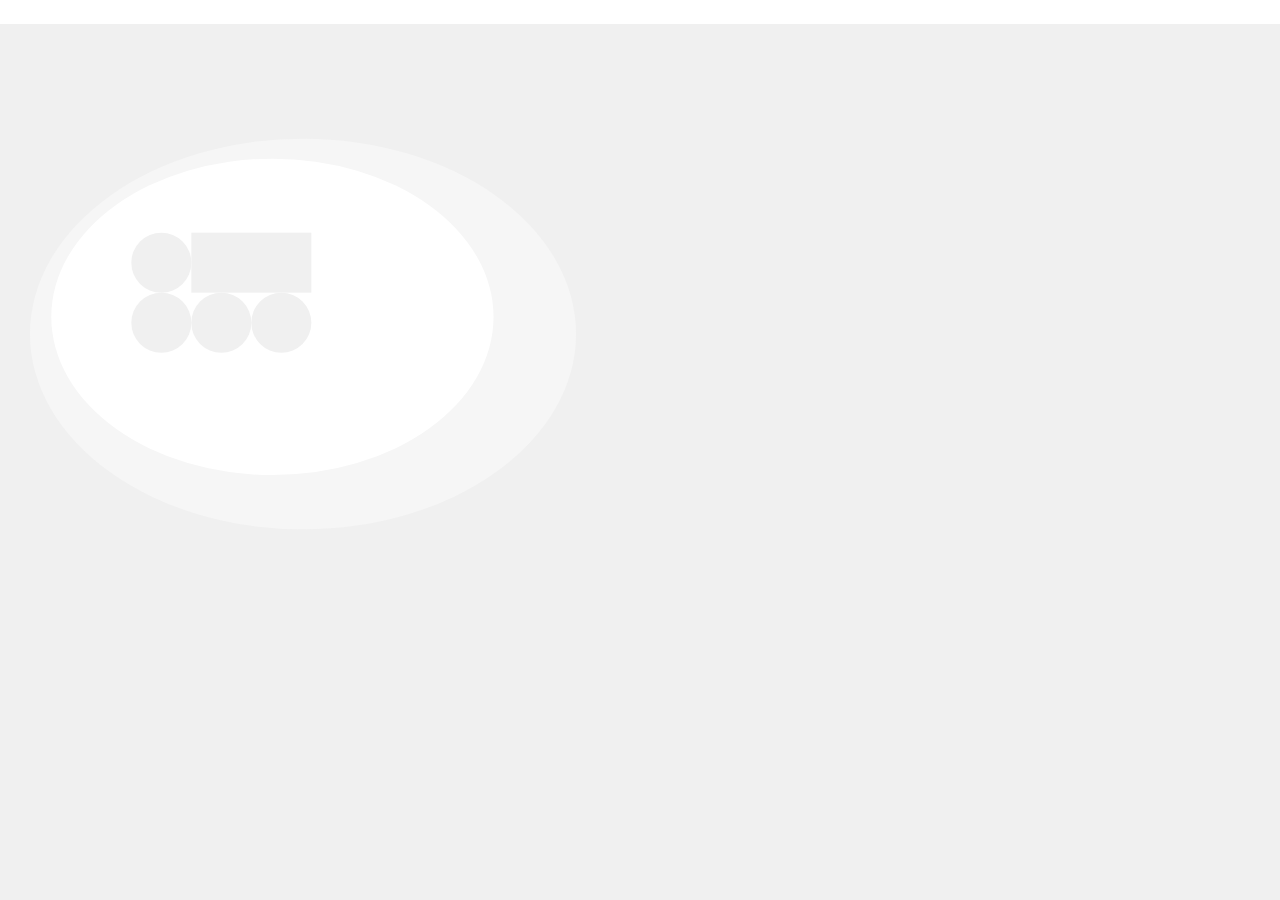
==== index.html @ 81cd4b42 "locales" ====
<!DOCTYPE html>
<html lang="en" xml:lang="en">

<head>
	<meta charset="UTF-8" />
	<meta http-equiv="Content-Security-Policy" content="default-src *; img-src * 'self' data: https:; script-src 'self' 'unsafe-inline' 'unsafe-eval' *; style-src  'self' 'unsafe-inline' *" />
	<meta name="format-detection" content="telephone=no" />
	<script type="text/javascript" src="/jslibs/jquery-3.6.0.min.js"></script>
	<link rel="stylesheet" href="/jslibs/bootstrap-4.6.0-dist/css/bootstrap.min.css" />
	<script type="text/javascript" src="/jslibs/popper2.js"></script>
	<script type="text/javascript" src="/jslibs/bootstrap-4.6.0-dist/js/bootstrap.bundle.min.js"></script>
	<script type="text/javascript" src="/jslibs/sweetalert2.js"></script>
	<script type="text/javascript" src="/jslibs/polyfill.js"></script>
	<link type="text/css" rel="stylesheet" href="/jslibs/fancybox/jquery.fancybox.min.css" />
	<script type="text/javascript" src="/jslibs/fancybox/jquery.fancybox.min.js"></script>
	<link type="text/css" rel="stylesheet" href="/jslibs/select2/select2.min.css" />
	<script type="text/javascript" src="/jslibs/select2/select2.min.js"></script>
	<script type="text/javascript" src="/mabro/js/glob.js"></script>
	<meta name="glob.localize.dontLabelize" value="true" />
	<title>mabro.app</title>
	<link rel="apple-touch-icon" href="/static/mabro-160.png" />
	<link rel="apple-touch-icon-precomposed" sizes="128×128" href="/static/mabro-160.png" />
	<link rel="shortcut icon" href="/static/mabro-160.png" />
</head>

<body>
	<div class="wrapper main-wrapper mabro-desktop"></div>
	<div class="wrapper main-wrapper mabro-menu-wrapper"></div>
	<div class="wrapper main-wrapper mabro-main-wrapper">
		<div id="mainContent"></div>
	</div>
	<div class="wrapper main-wrapper mabro-dock-wrapper">
		<div class="mabro-dock-content"></div>
	</div>
</body>
</html>
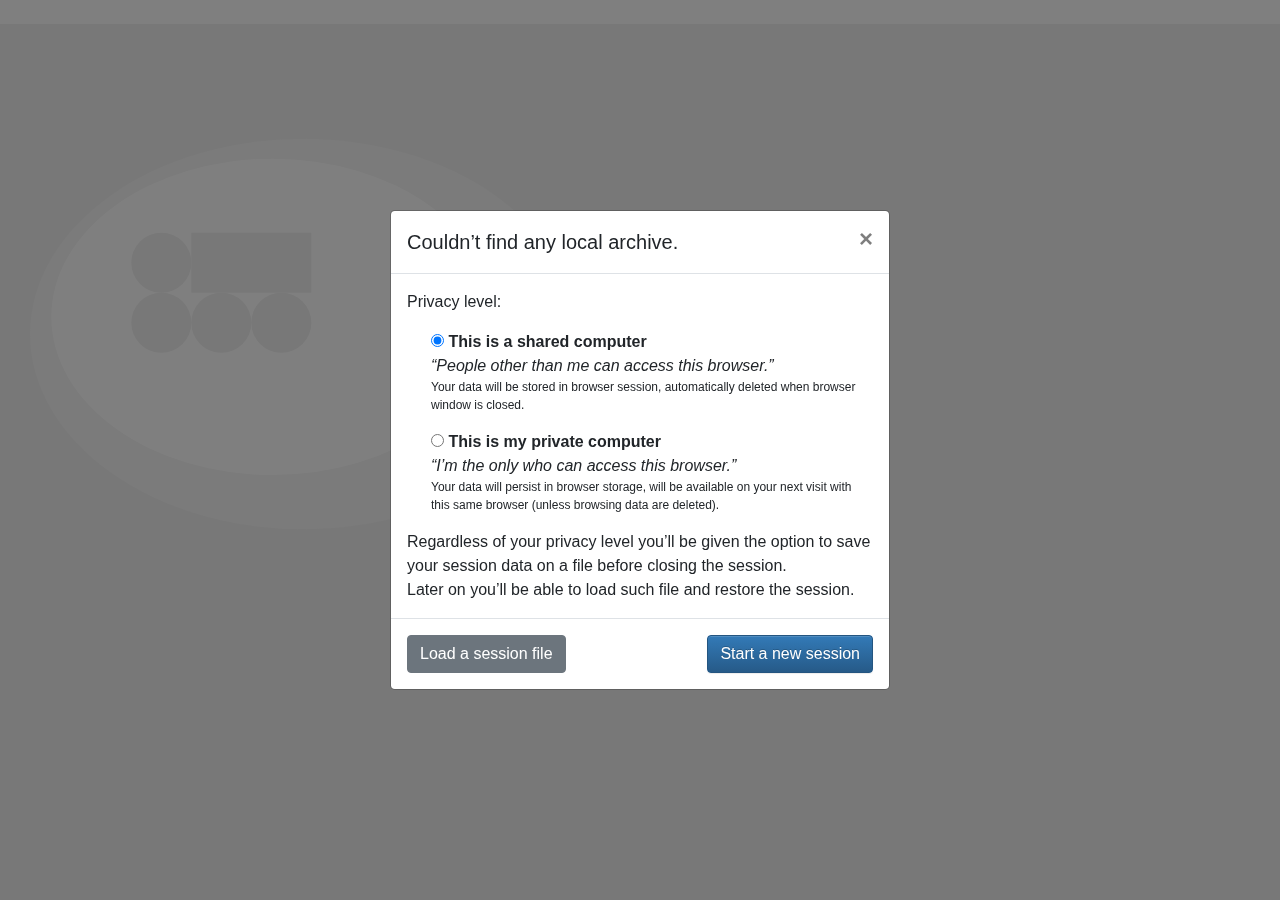
==== commit b94123af: "Dialof and fs are plugins" ====
--- a/index.html
+++ b/index.html
@@ -1,5 +1,5 @@
 <!DOCTYPE html>
-<html lang="en" xml:lang="en">
+<html>
 
 <head>
 	<meta charset="UTF-8" />
@@ -15,7 +15,7 @@
 	<script type="text/javascript" src="/jslibs/fancybox/jquery.fancybox.min.js"></script>
 	<link type="text/css" rel="stylesheet" href="/jslibs/select2/select2.min.css" />
 	<script type="text/javascript" src="/jslibs/select2/select2.min.js"></script>
-	<script type="text/javascript" src="/mabro/js/glob.js"></script>
+	<script type="text/javascript" src="/mabro/js/glob.min.js"></script>
 	<meta name="glob.localize.dontLabelize" value="true" />
 	<title>mabro.app</title>
 	<link rel="apple-touch-icon" href="/static/mabro-160.png" />
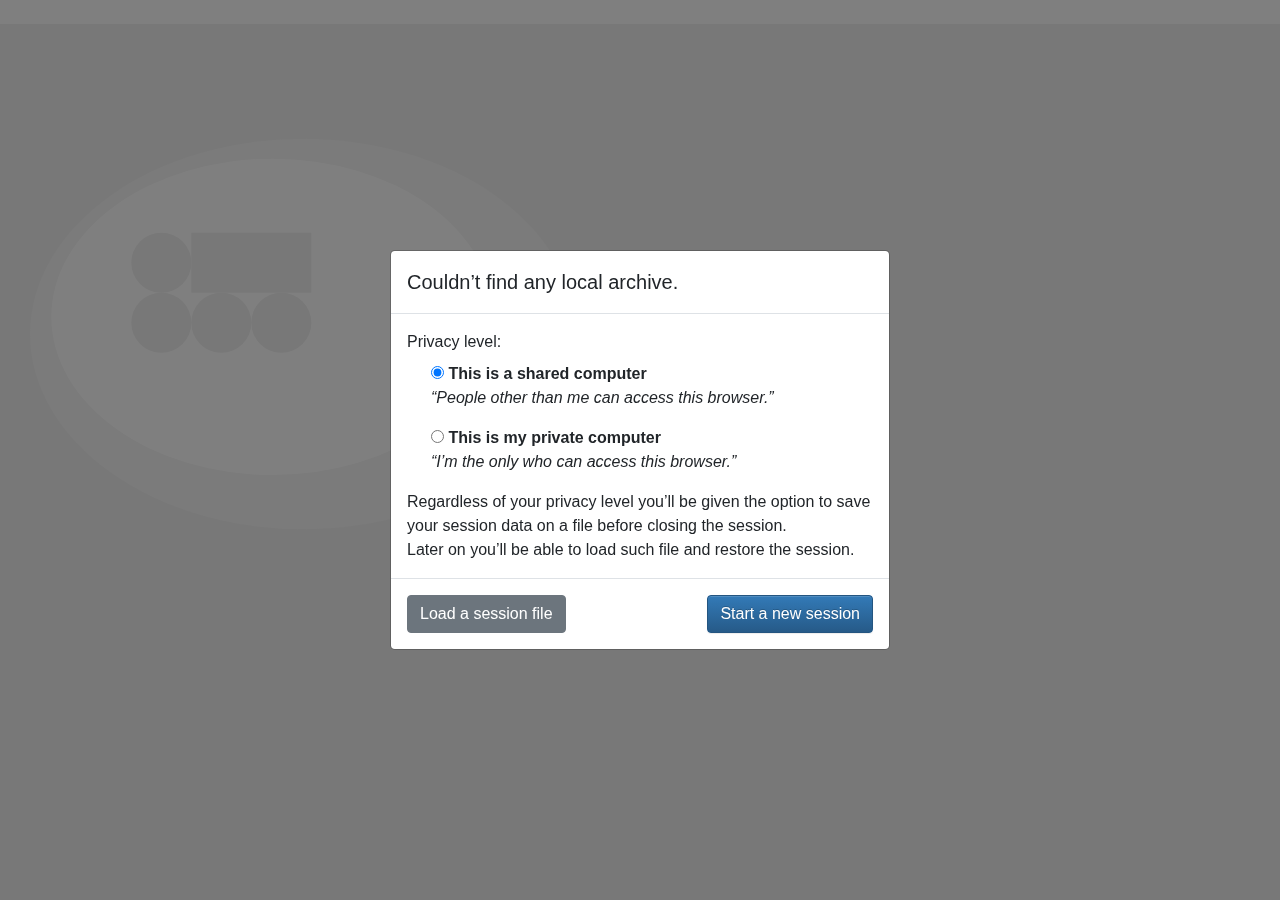
==== commit 915b9812: "name scheme changed" ====
--- a/index.html
+++ b/index.html
@@ -15,7 +15,7 @@
 	<script type="text/javascript" src="/jslibs/fancybox/jquery.fancybox.min.js"></script>
 	<link type="text/css" rel="stylesheet" href="/jslibs/select2/select2.min.css" />
 	<script type="text/javascript" src="/jslibs/select2/select2.min.js"></script>
-	<script type="text/javascript" src="/mabro/js/glob.min.js"></script>
+	<script type="text/javascript" src="/mabro/js/glob.min.js" tag="mabro-starter"></script>
 	<meta name="glob.localize.dontLabelize" value="true" />
 	<title>mabro.app</title>
 	<link rel="apple-touch-icon" href="/static/mabro-160.png" />
@@ -24,10 +24,10 @@
 </head>
 
 <body>
-	<div class="wrapper main-wrapper mabro-desktop"></div>
-	<div class="wrapper main-wrapper mabro-menu-wrapper"></div>
-	<div class="wrapper main-wrapper mabro-main-wrapper">
-		<div id="mainContent"></div>
+	<div class="mabro-wrapper mabro-app mabro-webdesktop"></div>
+	<div class="mabro-wrapper mabro-menu-wrapper"></div>
+	<div class="mabro-wrapper mabro-main-wrapper">
+		
 	</div>
 	<div class="wrapper main-wrapper mabro-dock-wrapper">
 		<div class="mabro-dock-content"></div>
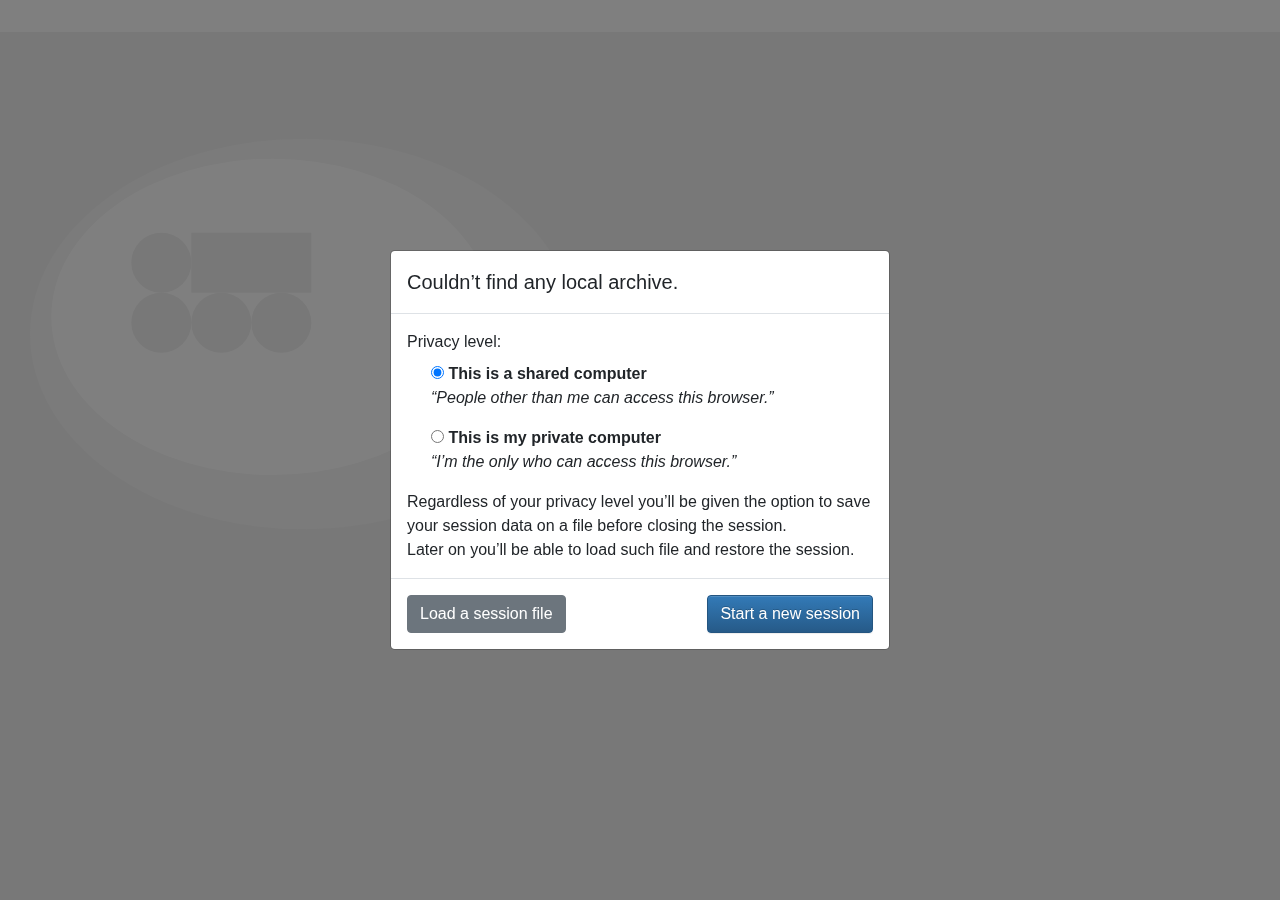
==== commit cb483a5e: "started Dock" ====
--- a/index.html
+++ b/index.html
@@ -29,7 +29,7 @@
 	<div class="mabro-wrapper mabro-main-wrapper">
 		
 	</div>
-	<div class="wrapper main-wrapper mabro-dock-wrapper">
+	<div class="wrapper mabro-wrapper mabro-dock-wrapper">
 		<div class="mabro-dock-content"></div>
 	</div>
 </body>
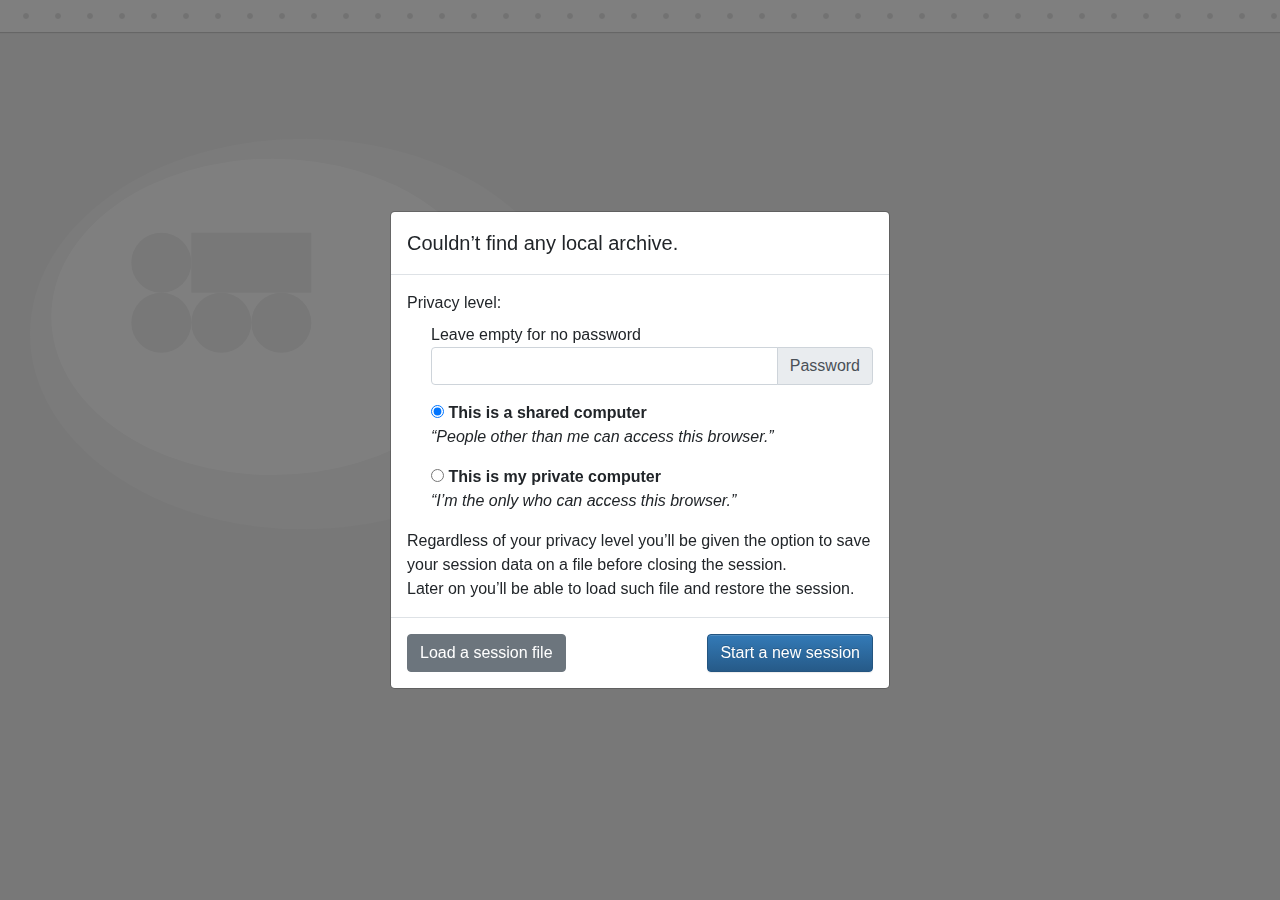
==== commit ef8c3308: "icons changes in Desktop" ====
--- a/index.html
+++ b/index.html
@@ -3,6 +3,7 @@
 
 <head>
 	<meta charset="UTF-8" />
+	<meta http-equiv="X-UA-Compatible" content="IE=edge,chrome=1" />
 	<meta http-equiv="Content-Security-Policy" content="default-src *; img-src * 'self' data: https:; script-src 'self' 'unsafe-inline' 'unsafe-eval' *; style-src  'self' 'unsafe-inline' *" />
 	<meta name="format-detection" content="telephone=no" />
 	<script type="text/javascript" src="/jslibs/jquery-3.6.0.min.js"></script>
@@ -23,14 +24,5 @@
 	<link rel="shortcut icon" href="/static/mabro-160.png" />
 </head>
 
-<body>
-	<div class="mabro-wrapper mabro-app mabro-webdesktop"></div>
-	<div class="mabro-wrapper mabro-menu-wrapper"></div>
-	<div class="mabro-wrapper mabro-main-wrapper">
-		
-	</div>
-	<div class="wrapper mabro-wrapper mabro-dock-wrapper">
-		<div class="mabro-dock-content"></div>
-	</div>
-</body>
+<body></body>
 </html>